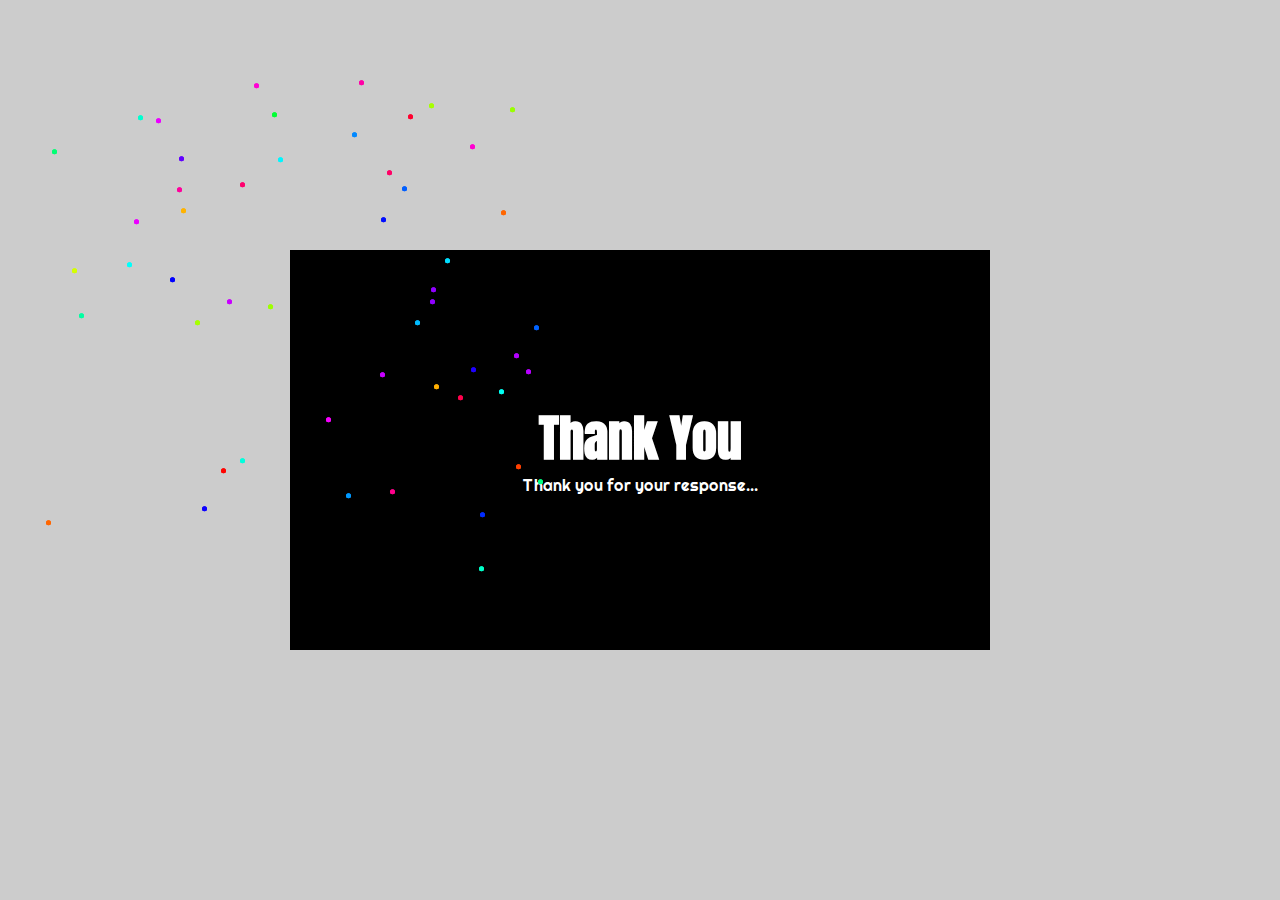
==== thanks.html @ 5072b253 "Add files via upload" ====
<!DOCTYPE html PUBLIC "-//W3C//DTD XHTML 1.0 Transitional//EN" "http://www.w3.org/TR/xhtml1/DTD/xhtml1-transitional.dtd">
<html xmlns="http://www.w3.org/1999/xhtml">
<head>
<meta http-equiv="Content-Type" content="text/html; charset=utf-8" />
<title>Thankyou..!!</title>
<meta name="viewport" content="width=device-width, initial-scale=1">
<link rel="preconnect" href="https://fonts.gstatic.com">
<link href="https://fonts.googleapis.com/css2?family=Anton&family=Righteous&display=swap" rel="stylesheet">
<style>
  body
{
	font-family: 'Anton', sans-serif;
font-family: 'Righteous', cursive;
	margin:0px;
	padding:0px;
	background:#ccc;
	overflow:hidden;
}

.box
{
	width:700px;
	height:400px;
	background:#000;
	position:absolute;
	top:50%;
	left:50%;
	transform:translate(-50%,-50%)
}




h1,p
{
	margin:0px;
	padding:0px;
	color:#fff;
	text-align:center;
}

.box h1
{
	padding-top:150px;
	color:fff;
	font-size:50px;
	font-family: 'Anton', sans-serif;
}

.box p
{
	font-family: 'Righteous', cursive;
	margin:0px;
	padding:0px;
}


@media only screen and (max-width: 767px) 
{
	.box
{
	width:100%;
	height:100vh;
	background:#000;
	position:absolute;
	top:50%;
	left:50%;
	transform:translate(-50%,-50%)
}
}





.pyro > .before, .pyro > .after {
  position: absolute;
  width: 5px;
  height: 5px;
  border-radius: 50%;
  box-shadow: -120px -218.66667px blue, 248px -16.66667px #00ff84, 190px 16.33333px #002bff, -113px -308.66667px #ff009d, -109px -287.66667px #ffb300, -50px -313.66667px #ff006e, 226px -31.66667px #ff4000, 180px -351.66667px #ff00d0, -12px -338.66667px #00f6ff, 220px -388.66667px #99ff00, -69px -27.66667px #ff0400, -111px -339.66667px #6200ff, 155px -237.66667px #00ddff, -152px -380.66667px #00ffd0, -50px -37.66667px #00ffdd, -95px -175.66667px #a6ff00, -88px 10.33333px #0d00ff, 112px -309.66667px #005eff, 69px -415.66667px #ff00a6, 168px -100.66667px #ff004c, -244px 24.33333px #ff6600, 97px -325.66667px #ff0066, -211px -182.66667px #00ffa2, 236px -126.66667px #b700ff, 140px -196.66667px #9000ff, 125px -175.66667px #00bbff, 118px -381.66667px #ff002f, 144px -111.66667px #ffae00, 36px -78.66667px #f600ff, -63px -196.66667px #c800ff, -218px -227.66667px #d4ff00, -134px -377.66667px #ea00ff, -36px -412.66667px #ff00d4, 209px -106.66667px #00fff2, 91px -278.66667px #000dff, -22px -191.66667px #9dff00, 139px -392.66667px #a6ff00, 56px -2.66667px #0099ff, -156px -276.66667px #ea00ff, -163px -233.66667px #00fffb, -238px -346.66667px #00ff73, 62px -363.66667px #0088ff, 244px -170.66667px #0062ff, 224px -142.66667px #b300ff, 141px -208.66667px #9000ff, 211px -285.66667px #ff6600, 181px -128.66667px #1e00ff, 90px -123.66667px #c800ff, 189px 70.33333px #00ffc8, -18px -383.66667px #00ff33, 100px -6.66667px #ff008c;
  -moz-animation: 1s bang ease-out infinite backwards, 1s gravity ease-in infinite backwards, 5s position linear infinite backwards;
  -webkit-animation: 1s bang ease-out infinite backwards, 1s gravity ease-in infinite backwards, 5s position linear infinite backwards;
  -o-animation: 1s bang ease-out infinite backwards, 1s gravity ease-in infinite backwards, 5s position linear infinite backwards;
  -ms-animation: 1s bang ease-out infinite backwards, 1s gravity ease-in infinite backwards, 5s position linear infinite backwards;
  animation: 1s bang ease-out infinite backwards, 1s gravity ease-in infinite backwards, 5s position linear infinite backwards; }

.pyro > .after {
  -moz-animation-delay: 1.25s, 1.25s, 1.25s;
  -webkit-animation-delay: 1.25s, 1.25s, 1.25s;
  -o-animation-delay: 1.25s, 1.25s, 1.25s;
  -ms-animation-delay: 1.25s, 1.25s, 1.25s;
  animation-delay: 1.25s, 1.25s, 1.25s;
  -moz-animation-duration: 1.25s, 1.25s, 6.25s;
  -webkit-animation-duration: 1.25s, 1.25s, 6.25s;
  -o-animation-duration: 1.25s, 1.25s, 6.25s;
  -ms-animation-duration: 1.25s, 1.25s, 6.25s;
  animation-duration: 1.25s, 1.25s, 6.25s; }

@-webkit-keyframes bang {
  from {
    box-shadow: 0 0 white, 0 0 white, 0 0 white, 0 0 white, 0 0 white, 0 0 white, 0 0 white, 0 0 white, 0 0 white, 0 0 white, 0 0 white, 0 0 white, 0 0 white, 0 0 white, 0 0 white, 0 0 white, 0 0 white, 0 0 white, 0 0 white, 0 0 white, 0 0 white, 0 0 white, 0 0 white, 0 0 white, 0 0 white, 0 0 white, 0 0 white, 0 0 white, 0 0 white, 0 0 white, 0 0 white, 0 0 white, 0 0 white, 0 0 white, 0 0 white, 0 0 white, 0 0 white, 0 0 white, 0 0 white, 0 0 white, 0 0 white, 0 0 white, 0 0 white, 0 0 white, 0 0 white, 0 0 white, 0 0 white, 0 0 white, 0 0 white, 0 0 white, 0 0 white; } }
@-moz-keyframes bang {
  from {
    box-shadow: 0 0 white, 0 0 white, 0 0 white, 0 0 white, 0 0 white, 0 0 white, 0 0 white, 0 0 white, 0 0 white, 0 0 white, 0 0 white, 0 0 white, 0 0 white, 0 0 white, 0 0 white, 0 0 white, 0 0 white, 0 0 white, 0 0 white, 0 0 white, 0 0 white, 0 0 white, 0 0 white, 0 0 white, 0 0 white, 0 0 white, 0 0 white, 0 0 white, 0 0 white, 0 0 white, 0 0 white, 0 0 white, 0 0 white, 0 0 white, 0 0 white, 0 0 white, 0 0 white, 0 0 white, 0 0 white, 0 0 white, 0 0 white, 0 0 white, 0 0 white, 0 0 white, 0 0 white, 0 0 white, 0 0 white, 0 0 white, 0 0 white, 0 0 white, 0 0 white; } }
@-o-keyframes bang {
  from {
    box-shadow: 0 0 white, 0 0 white, 0 0 white, 0 0 white, 0 0 white, 0 0 white, 0 0 white, 0 0 white, 0 0 white, 0 0 white, 0 0 white, 0 0 white, 0 0 white, 0 0 white, 0 0 white, 0 0 white, 0 0 white, 0 0 white, 0 0 white, 0 0 white, 0 0 white, 0 0 white, 0 0 white, 0 0 white, 0 0 white, 0 0 white, 0 0 white, 0 0 white, 0 0 white, 0 0 white, 0 0 white, 0 0 white, 0 0 white, 0 0 white, 0 0 white, 0 0 white, 0 0 white, 0 0 white, 0 0 white, 0 0 white, 0 0 white, 0 0 white, 0 0 white, 0 0 white, 0 0 white, 0 0 white, 0 0 white, 0 0 white, 0 0 white, 0 0 white, 0 0 white; } }
@-ms-keyframes bang {
  from {
    box-shadow: 0 0 white, 0 0 white, 0 0 white, 0 0 white, 0 0 white, 0 0 white, 0 0 white, 0 0 white, 0 0 white, 0 0 white, 0 0 white, 0 0 white, 0 0 white, 0 0 white, 0 0 white, 0 0 white, 0 0 white, 0 0 white, 0 0 white, 0 0 white, 0 0 white, 0 0 white, 0 0 white, 0 0 white, 0 0 white, 0 0 white, 0 0 white, 0 0 white, 0 0 white, 0 0 white, 0 0 white, 0 0 white, 0 0 white, 0 0 white, 0 0 white, 0 0 white, 0 0 white, 0 0 white, 0 0 white, 0 0 white, 0 0 white, 0 0 white, 0 0 white, 0 0 white, 0 0 white, 0 0 white, 0 0 white, 0 0 white, 0 0 white, 0 0 white, 0 0 white; } }
@keyframes bang {
  from {
    box-shadow: 0 0 white, 0 0 white, 0 0 white, 0 0 white, 0 0 white, 0 0 white, 0 0 white, 0 0 white, 0 0 white, 0 0 white, 0 0 white, 0 0 white, 0 0 white, 0 0 white, 0 0 white, 0 0 white, 0 0 white, 0 0 white, 0 0 white, 0 0 white, 0 0 white, 0 0 white, 0 0 white, 0 0 white, 0 0 white, 0 0 white, 0 0 white, 0 0 white, 0 0 white, 0 0 white, 0 0 white, 0 0 white, 0 0 white, 0 0 white, 0 0 white, 0 0 white, 0 0 white, 0 0 white, 0 0 white, 0 0 white, 0 0 white, 0 0 white, 0 0 white, 0 0 white, 0 0 white, 0 0 white, 0 0 white, 0 0 white, 0 0 white, 0 0 white, 0 0 white; } }
@-webkit-keyframes gravity {
  to {
    transform: translateY(200px);
    -moz-transform: translateY(200px);
    -webkit-transform: translateY(200px);
    -o-transform: translateY(200px);
    -ms-transform: translateY(200px);
    opacity: 0; } }
@-moz-keyframes gravity {
  to {
    transform: translateY(200px);
    -moz-transform: translateY(200px);
    -webkit-transform: translateY(200px);
    -o-transform: translateY(200px);
    -ms-transform: translateY(200px);
    opacity: 0; } }
@-o-keyframes gravity {
  to {
    transform: translateY(200px);
    -moz-transform: translateY(200px);
    -webkit-transform: translateY(200px);
    -o-transform: translateY(200px);
    -ms-transform: translateY(200px);
    opacity: 0; } }
@-ms-keyframes gravity {
  to {
    transform: translateY(200px);
    -moz-transform: translateY(200px);
    -webkit-transform: translateY(200px);
    -o-transform: translateY(200px);
    -ms-transform: translateY(200px);
    opacity: 0; } }
@keyframes gravity {
  to {
    transform: translateY(200px);
    -moz-transform: translateY(200px);
    -webkit-transform: translateY(200px);
    -o-transform: translateY(200px);
    -ms-transform: translateY(200px);
    opacity: 0; } }
@-webkit-keyframes position {
  0%, 19.9% {
    margin-top: 10%;
    margin-left: 40%; }

  20%, 39.9% {
    margin-top: 40%;
    margin-left: 30%; }

  40%, 59.9% {
    margin-top: 20%;
    margin-left: 70%; }

  60%, 79.9% {
    margin-top: 30%;
    margin-left: 20%; }

  80%, 99.9% {
    margin-top: 30%;
    margin-left: 80%; } }
@-moz-keyframes position {
  0%, 19.9% {
    margin-top: 10%;
    margin-left: 40%; }

  20%, 39.9% {
    margin-top: 40%;
    margin-left: 30%; }

  40%, 59.9% {
    margin-top: 20%;
    margin-left: 70%; }

  60%, 79.9% {
    margin-top: 30%;
    margin-left: 20%; }

  80%, 99.9% {
    margin-top: 30%;
    margin-left: 80%; } }
@-o-keyframes position {
  0%, 19.9% {
    margin-top: 10%;
    margin-left: 40%; }

  20%, 39.9% {
    margin-top: 40%;
    margin-left: 30%; }

  40%, 59.9% {
    margin-top: 20%;
    margin-left: 70%; }

  60%, 79.9% {
    margin-top: 30%;
    margin-left: 20%; }

  80%, 99.9% {
    margin-top: 30%;
    margin-left: 80%; } }
@-ms-keyframes position {
  0%, 19.9% {
    margin-top: 10%;
    margin-left: 40%; }

  20%, 39.9% {
    margin-top: 40%;
    margin-left: 30%; }

  40%, 59.9% {
    margin-top: 20%;
    margin-left: 70%; }

  60%, 79.9% {
    margin-top: 30%;
    margin-left: 20%; }

  80%, 99.9% {
    margin-top: 30%;
    margin-left: 80%; } }
@keyframes position {
  0%, 19.9% {
    margin-top: 10%;
    margin-left: 40%; }

  20%, 39.9% {
    margin-top: 40%;
    margin-left: 30%; }

  40%, 59.9% {
    margin-top: 20%;
    margin-left: 70%; }

  60%, 79.9% {
    margin-top: 30%;
    margin-left: 20%; }

  80%, 99.9% {
    margin-top: 30%;
    margin-left: 80%; } }



@keyframes cube {
    from {
        transform: scale(0) rotate(0deg) translate(-50%, -50%);
        opacity: 1;
    }
    to {
        transform: scale(20) rotate(960deg) translate(-50%, -50%);
        opacity: 0;
    }
}


</style>
</head>

<body>

  
            <div class="box">
               <h1>Thank You</h1>
               <p>Thank you for your response...</p>
               <div class="pyro">
                 <div class="before"></div>
                 <div class="after"></div>
               </div>
            </div>
        

</body>
</html>
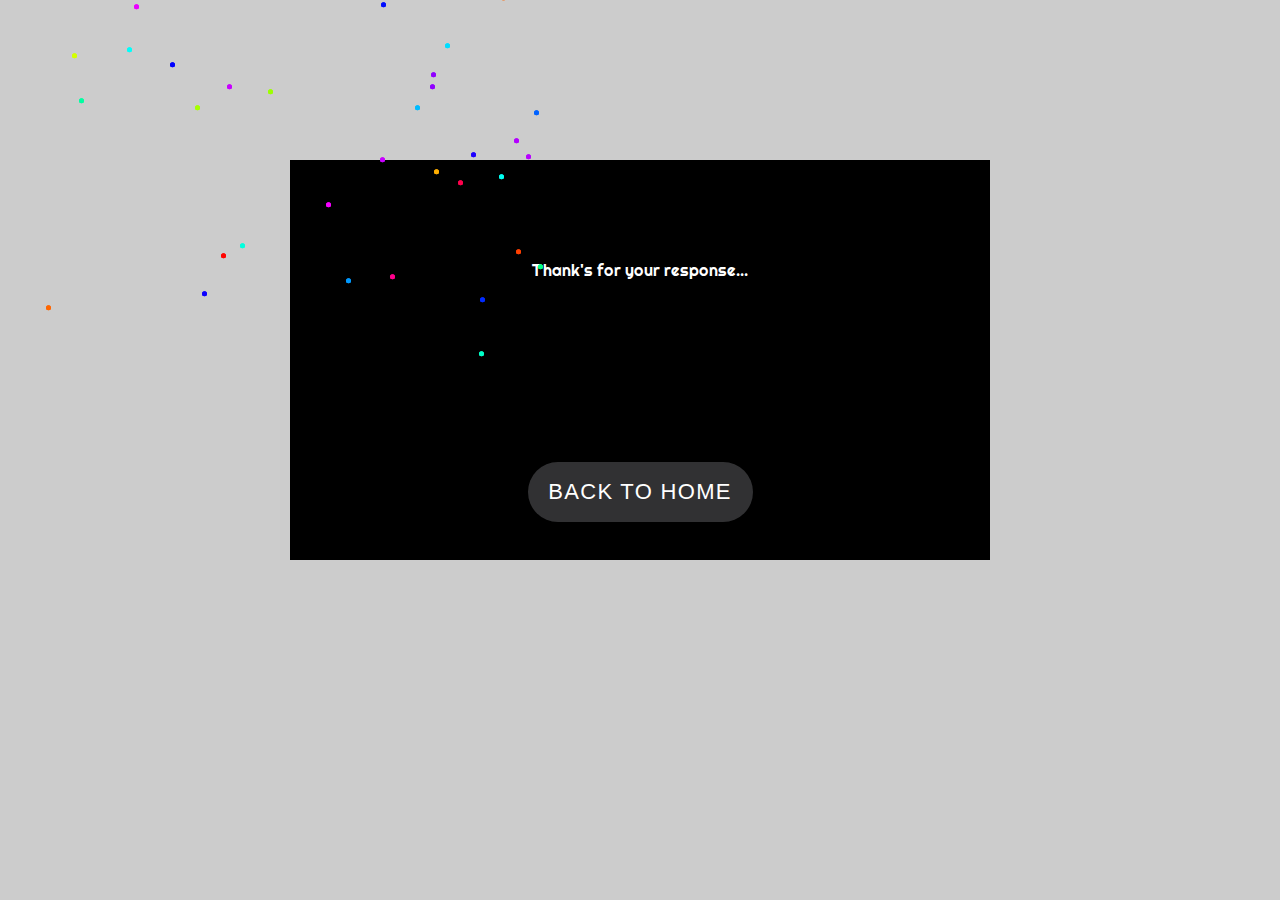
==== commit c4acac5c: "Add files via upload" ====
--- a/thanks.html
+++ b/thanks.html
@@ -1,287 +1,475 @@
-<!DOCTYPE html PUBLIC "-//W3C//DTD XHTML 1.0 Transitional//EN" "http://www.w3.org/TR/xhtml1/DTD/xhtml1-transitional.dtd">
+<!DOCTYPE html
+  PUBLIC "-//W3C//DTD XHTML 1.0 Transitional//EN" "http://www.w3.org/TR/xhtml1/DTD/xhtml1-transitional.dtd">
 <html xmlns="http://www.w3.org/1999/xhtml">
+
 <head>
-<meta http-equiv="Content-Type" content="text/html; charset=utf-8" />
-<title>Thankyou..!!</title>
-<meta name="viewport" content="width=device-width, initial-scale=1">
-<link rel="preconnect" href="https://fonts.gstatic.com">
-<link href="https://fonts.googleapis.com/css2?family=Anton&family=Righteous&display=swap" rel="stylesheet">
-<style>
-  body
-{
-	font-family: 'Anton', sans-serif;
-font-family: 'Righteous', cursive;
-	margin:0px;
-	padding:0px;
-	background:#ccc;
-	overflow:hidden;
-}
-
-.box
-{
-	width:700px;
-	height:400px;
-	background:#000;
-	position:absolute;
-	top:50%;
-	left:50%;
-	transform:translate(-50%,-50%)
-}
-
-
-
-
-h1,p
-{
-	margin:0px;
-	padding:0px;
-	color:#fff;
-	text-align:center;
-}
-
-.box h1
-{
-	padding-top:150px;
-	color:fff;
-	font-size:50px;
-	font-family: 'Anton', sans-serif;
-}
-
-.box p
-{
-	font-family: 'Righteous', cursive;
-	margin:0px;
-	padding:0px;
-}
-
-
-@media only screen and (max-width: 767px) 
-{
-	.box
-{
-	width:100%;
-	height:100vh;
-	background:#000;
-	position:absolute;
-	top:50%;
-	left:50%;
-	transform:translate(-50%,-50%)
-}
-}
-
-
-
-
-
-.pyro > .before, .pyro > .after {
-  position: absolute;
-  width: 5px;
-  height: 5px;
-  border-radius: 50%;
-  box-shadow: -120px -218.66667px blue, 248px -16.66667px #00ff84, 190px 16.33333px #002bff, -113px -308.66667px #ff009d, -109px -287.66667px #ffb300, -50px -313.66667px #ff006e, 226px -31.66667px #ff4000, 180px -351.66667px #ff00d0, -12px -338.66667px #00f6ff, 220px -388.66667px #99ff00, -69px -27.66667px #ff0400, -111px -339.66667px #6200ff, 155px -237.66667px #00ddff, -152px -380.66667px #00ffd0, -50px -37.66667px #00ffdd, -95px -175.66667px #a6ff00, -88px 10.33333px #0d00ff, 112px -309.66667px #005eff, 69px -415.66667px #ff00a6, 168px -100.66667px #ff004c, -244px 24.33333px #ff6600, 97px -325.66667px #ff0066, -211px -182.66667px #00ffa2, 236px -126.66667px #b700ff, 140px -196.66667px #9000ff, 125px -175.66667px #00bbff, 118px -381.66667px #ff002f, 144px -111.66667px #ffae00, 36px -78.66667px #f600ff, -63px -196.66667px #c800ff, -218px -227.66667px #d4ff00, -134px -377.66667px #ea00ff, -36px -412.66667px #ff00d4, 209px -106.66667px #00fff2, 91px -278.66667px #000dff, -22px -191.66667px #9dff00, 139px -392.66667px #a6ff00, 56px -2.66667px #0099ff, -156px -276.66667px #ea00ff, -163px -233.66667px #00fffb, -238px -346.66667px #00ff73, 62px -363.66667px #0088ff, 244px -170.66667px #0062ff, 224px -142.66667px #b300ff, 141px -208.66667px #9000ff, 211px -285.66667px #ff6600, 181px -128.66667px #1e00ff, 90px -123.66667px #c800ff, 189px 70.33333px #00ffc8, -18px -383.66667px #00ff33, 100px -6.66667px #ff008c;
-  -moz-animation: 1s bang ease-out infinite backwards, 1s gravity ease-in infinite backwards, 5s position linear infinite backwards;
-  -webkit-animation: 1s bang ease-out infinite backwards, 1s gravity ease-in infinite backwards, 5s position linear infinite backwards;
-  -o-animation: 1s bang ease-out infinite backwards, 1s gravity ease-in infinite backwards, 5s position linear infinite backwards;
-  -ms-animation: 1s bang ease-out infinite backwards, 1s gravity ease-in infinite backwards, 5s position linear infinite backwards;
-  animation: 1s bang ease-out infinite backwards, 1s gravity ease-in infinite backwards, 5s position linear infinite backwards; }
-
-.pyro > .after {
-  -moz-animation-delay: 1.25s, 1.25s, 1.25s;
-  -webkit-animation-delay: 1.25s, 1.25s, 1.25s;
-  -o-animation-delay: 1.25s, 1.25s, 1.25s;
-  -ms-animation-delay: 1.25s, 1.25s, 1.25s;
-  animation-delay: 1.25s, 1.25s, 1.25s;
-  -moz-animation-duration: 1.25s, 1.25s, 6.25s;
-  -webkit-animation-duration: 1.25s, 1.25s, 6.25s;
-  -o-animation-duration: 1.25s, 1.25s, 6.25s;
-  -ms-animation-duration: 1.25s, 1.25s, 6.25s;
-  animation-duration: 1.25s, 1.25s, 6.25s; }
-
-@-webkit-keyframes bang {
-  from {
-    box-shadow: 0 0 white, 0 0 white, 0 0 white, 0 0 white, 0 0 white, 0 0 white, 0 0 white, 0 0 white, 0 0 white, 0 0 white, 0 0 white, 0 0 white, 0 0 white, 0 0 white, 0 0 white, 0 0 white, 0 0 white, 0 0 white, 0 0 white, 0 0 white, 0 0 white, 0 0 white, 0 0 white, 0 0 white, 0 0 white, 0 0 white, 0 0 white, 0 0 white, 0 0 white, 0 0 white, 0 0 white, 0 0 white, 0 0 white, 0 0 white, 0 0 white, 0 0 white, 0 0 white, 0 0 white, 0 0 white, 0 0 white, 0 0 white, 0 0 white, 0 0 white, 0 0 white, 0 0 white, 0 0 white, 0 0 white, 0 0 white, 0 0 white, 0 0 white, 0 0 white; } }
-@-moz-keyframes bang {
-  from {
-    box-shadow: 0 0 white, 0 0 white, 0 0 white, 0 0 white, 0 0 white, 0 0 white, 0 0 white, 0 0 white, 0 0 white, 0 0 white, 0 0 white, 0 0 white, 0 0 white, 0 0 white, 0 0 white, 0 0 white, 0 0 white, 0 0 white, 0 0 white, 0 0 white, 0 0 white, 0 0 white, 0 0 white, 0 0 white, 0 0 white, 0 0 white, 0 0 white, 0 0 white, 0 0 white, 0 0 white, 0 0 white, 0 0 white, 0 0 white, 0 0 white, 0 0 white, 0 0 white, 0 0 white, 0 0 white, 0 0 white, 0 0 white, 0 0 white, 0 0 white, 0 0 white, 0 0 white, 0 0 white, 0 0 white, 0 0 white, 0 0 white, 0 0 white, 0 0 white, 0 0 white; } }
-@-o-keyframes bang {
-  from {
-    box-shadow: 0 0 white, 0 0 white, 0 0 white, 0 0 white, 0 0 white, 0 0 white, 0 0 white, 0 0 white, 0 0 white, 0 0 white, 0 0 white, 0 0 white, 0 0 white, 0 0 white, 0 0 white, 0 0 white, 0 0 white, 0 0 white, 0 0 white, 0 0 white, 0 0 white, 0 0 white, 0 0 white, 0 0 white, 0 0 white, 0 0 white, 0 0 white, 0 0 white, 0 0 white, 0 0 white, 0 0 white, 0 0 white, 0 0 white, 0 0 white, 0 0 white, 0 0 white, 0 0 white, 0 0 white, 0 0 white, 0 0 white, 0 0 white, 0 0 white, 0 0 white, 0 0 white, 0 0 white, 0 0 white, 0 0 white, 0 0 white, 0 0 white, 0 0 white, 0 0 white; } }
-@-ms-keyframes bang {
-  from {
-    box-shadow: 0 0 white, 0 0 white, 0 0 white, 0 0 white, 0 0 white, 0 0 white, 0 0 white, 0 0 white, 0 0 white, 0 0 white, 0 0 white, 0 0 white, 0 0 white, 0 0 white, 0 0 white, 0 0 white, 0 0 white, 0 0 white, 0 0 white, 0 0 white, 0 0 white, 0 0 white, 0 0 white, 0 0 white, 0 0 white, 0 0 white, 0 0 white, 0 0 white, 0 0 white, 0 0 white, 0 0 white, 0 0 white, 0 0 white, 0 0 white, 0 0 white, 0 0 white, 0 0 white, 0 0 white, 0 0 white, 0 0 white, 0 0 white, 0 0 white, 0 0 white, 0 0 white, 0 0 white, 0 0 white, 0 0 white, 0 0 white, 0 0 white, 0 0 white, 0 0 white; } }
-@keyframes bang {
-  from {
-    box-shadow: 0 0 white, 0 0 white, 0 0 white, 0 0 white, 0 0 white, 0 0 white, 0 0 white, 0 0 white, 0 0 white, 0 0 white, 0 0 white, 0 0 white, 0 0 white, 0 0 white, 0 0 white, 0 0 white, 0 0 white, 0 0 white, 0 0 white, 0 0 white, 0 0 white, 0 0 white, 0 0 white, 0 0 white, 0 0 white, 0 0 white, 0 0 white, 0 0 white, 0 0 white, 0 0 white, 0 0 white, 0 0 white, 0 0 white, 0 0 white, 0 0 white, 0 0 white, 0 0 white, 0 0 white, 0 0 white, 0 0 white, 0 0 white, 0 0 white, 0 0 white, 0 0 white, 0 0 white, 0 0 white, 0 0 white, 0 0 white, 0 0 white, 0 0 white, 0 0 white; } }
-@-webkit-keyframes gravity {
-  to {
-    transform: translateY(200px);
-    -moz-transform: translateY(200px);
-    -webkit-transform: translateY(200px);
-    -o-transform: translateY(200px);
-    -ms-transform: translateY(200px);
-    opacity: 0; } }
-@-moz-keyframes gravity {
-  to {
-    transform: translateY(200px);
-    -moz-transform: translateY(200px);
-    -webkit-transform: translateY(200px);
-    -o-transform: translateY(200px);
-    -ms-transform: translateY(200px);
-    opacity: 0; } }
-@-o-keyframes gravity {
-  to {
-    transform: translateY(200px);
-    -moz-transform: translateY(200px);
-    -webkit-transform: translateY(200px);
-    -o-transform: translateY(200px);
-    -ms-transform: translateY(200px);
-    opacity: 0; } }
-@-ms-keyframes gravity {
-  to {
-    transform: translateY(200px);
-    -moz-transform: translateY(200px);
-    -webkit-transform: translateY(200px);
-    -o-transform: translateY(200px);
-    -ms-transform: translateY(200px);
-    opacity: 0; } }
-@keyframes gravity {
-  to {
-    transform: translateY(200px);
-    -moz-transform: translateY(200px);
-    -webkit-transform: translateY(200px);
-    -o-transform: translateY(200px);
-    -ms-transform: translateY(200px);
-    opacity: 0; } }
-@-webkit-keyframes position {
-  0%, 19.9% {
-    margin-top: 10%;
-    margin-left: 40%; }
-
-  20%, 39.9% {
-    margin-top: 40%;
-    margin-left: 30%; }
-
-  40%, 59.9% {
-    margin-top: 20%;
-    margin-left: 70%; }
-
-  60%, 79.9% {
-    margin-top: 30%;
-    margin-left: 20%; }
-
-  80%, 99.9% {
-    margin-top: 30%;
-    margin-left: 80%; } }
-@-moz-keyframes position {
-  0%, 19.9% {
-    margin-top: 10%;
-    margin-left: 40%; }
-
-  20%, 39.9% {
-    margin-top: 40%;
-    margin-left: 30%; }
-
-  40%, 59.9% {
-    margin-top: 20%;
-    margin-left: 70%; }
-
-  60%, 79.9% {
-    margin-top: 30%;
-    margin-left: 20%; }
-
-  80%, 99.9% {
-    margin-top: 30%;
-    margin-left: 80%; } }
-@-o-keyframes position {
-  0%, 19.9% {
-    margin-top: 10%;
-    margin-left: 40%; }
-
-  20%, 39.9% {
-    margin-top: 40%;
-    margin-left: 30%; }
-
-  40%, 59.9% {
-    margin-top: 20%;
-    margin-left: 70%; }
-
-  60%, 79.9% {
-    margin-top: 30%;
-    margin-left: 20%; }
-
-  80%, 99.9% {
-    margin-top: 30%;
-    margin-left: 80%; } }
-@-ms-keyframes position {
-  0%, 19.9% {
-    margin-top: 10%;
-    margin-left: 40%; }
-
-  20%, 39.9% {
-    margin-top: 40%;
-    margin-left: 30%; }
-
-  40%, 59.9% {
-    margin-top: 20%;
-    margin-left: 70%; }
-
-  60%, 79.9% {
-    margin-top: 30%;
-    margin-left: 20%; }
-
-  80%, 99.9% {
-    margin-top: 30%;
-    margin-left: 80%; } }
-@keyframes position {
-  0%, 19.9% {
-    margin-top: 10%;
-    margin-left: 40%; }
-
-  20%, 39.9% {
-    margin-top: 40%;
-    margin-left: 30%; }
-
-  40%, 59.9% {
-    margin-top: 20%;
-    margin-left: 70%; }
-
-  60%, 79.9% {
-    margin-top: 30%;
-    margin-left: 20%; }
-
-  80%, 99.9% {
-    margin-top: 30%;
-    margin-left: 80%; } }
-
-
-
-@keyframes cube {
-    from {
+  <meta http-equiv="Content-Type" content="text/html; charset=utf-8" />
+  <title>Thankyou..!!</title>
+  <meta name="viewport" content="width=device-width, initial-scale=1">
+  <link rel="preconnect" href="https://fonts.gstatic.com">
+  <link href="https://fonts.googleapis.com/css2?family=Anton&family=Righteous&display=swap" rel="stylesheet">
+  <script src="https://cdn.lordicon.com/ritcuqlt.js"></script>
+  <style>
+    body {
+      font-family: 'Anton', sans-serif;
+      font-family: 'Righteous', cursive;
+      margin: 0px;
+      padding: 0px;
+      background: #ccc;
+      overflow: hidden;
+    }
+
+    .box {
+      width: 700px;
+      height: 400px;
+      background: #000;
+      position: absolute;
+      top: 40%;
+      left: 50%;
+      transform: translate(-50%, -50%)
+    }
+
+
+    h1,
+    p {
+      margin: 0px;
+      padding: 0px;
+      color: #fff;
+      text-align: center;
+    }
+
+    .box h1 {
+      padding-top: 100px;
+      font-size: 50px;
+      font-family: 'Anton', sans-serif;
+    }
+
+    .box p {
+      font-family: 'Righteous', cursive;
+      margin: 0px;
+      padding: 0px;
+    }
+
+
+
+    @media only screen and (max-width: 767px) {
+      .box {
+        width: 100%;
+        height: 100vh;
+        background: #000;
+        position: absolute;
+        top: 50%;
+        left: 50%;
+        transform: translate(-50%, -50%)
+      }
+    }
+
+
+
+
+
+    .pyro>.before,
+    .pyro>.after {
+      position: absolute;
+      width: 5px;
+      height: 5px;
+      border-radius: 50%;
+      box-shadow: -120px -218.66667px blue, 248px -16.66667px #00ff84, 190px 16.33333px #002bff, -113px -308.66667px #ff009d, -109px -287.66667px #ffb300, -50px -313.66667px #ff006e, 226px -31.66667px #ff4000, 180px -351.66667px #ff00d0, -12px -338.66667px #00f6ff, 220px -388.66667px #99ff00, -69px -27.66667px #ff0400, -111px -339.66667px #6200ff, 155px -237.66667px #00ddff, -152px -380.66667px #00ffd0, -50px -37.66667px #00ffdd, -95px -175.66667px #a6ff00, -88px 10.33333px #0d00ff, 112px -309.66667px #005eff, 69px -415.66667px #ff00a6, 168px -100.66667px #ff004c, -244px 24.33333px #ff6600, 97px -325.66667px #ff0066, -211px -182.66667px #00ffa2, 236px -126.66667px #b700ff, 140px -196.66667px #9000ff, 125px -175.66667px #00bbff, 118px -381.66667px #ff002f, 144px -111.66667px #ffae00, 36px -78.66667px #f600ff, -63px -196.66667px #c800ff, -218px -227.66667px #d4ff00, -134px -377.66667px #ea00ff, -36px -412.66667px #ff00d4, 209px -106.66667px #00fff2, 91px -278.66667px #000dff, -22px -191.66667px #9dff00, 139px -392.66667px #a6ff00, 56px -2.66667px #0099ff, -156px -276.66667px #ea00ff, -163px -233.66667px #00fffb, -238px -346.66667px #00ff73, 62px -363.66667px #0088ff, 244px -170.66667px #0062ff, 224px -142.66667px #b300ff, 141px -208.66667px #9000ff, 211px -285.66667px #ff6600, 181px -128.66667px #1e00ff, 90px -123.66667px #c800ff, 189px 70.33333px #00ffc8, -18px -383.66667px #00ff33, 100px -6.66667px #ff008c;
+      -moz-animation: 1s bang ease-out infinite backwards, 1s gravity ease-in infinite backwards, 5s position linear infinite backwards;
+      -webkit-animation: 1s bang ease-out infinite backwards, 1s gravity ease-in infinite backwards, 5s position linear infinite backwards;
+      -o-animation: 1s bang ease-out infinite backwards, 1s gravity ease-in infinite backwards, 5s position linear infinite backwards;
+      -ms-animation: 1s bang ease-out infinite backwards, 1s gravity ease-in infinite backwards, 5s position linear infinite backwards;
+      animation: 1s bang ease-out infinite backwards, 1s gravity ease-in infinite backwards, 5s position linear infinite backwards;
+    }
+
+    .pyro>.after {
+      -moz-animation-delay: 1.25s, 1.25s, 1.25s;
+      -webkit-animation-delay: 1.25s, 1.25s, 1.25s;
+      -o-animation-delay: 1.25s, 1.25s, 1.25s;
+      -ms-animation-delay: 1.25s, 1.25s, 1.25s;
+      animation-delay: 1.25s, 1.25s, 1.25s;
+      -moz-animation-duration: 1.25s, 1.25s, 6.25s;
+      -webkit-animation-duration: 1.25s, 1.25s, 6.25s;
+      -o-animation-duration: 1.25s, 1.25s, 6.25s;
+      -ms-animation-duration: 1.25s, 1.25s, 6.25s;
+      animation-duration: 1.25s, 1.25s, 6.25s;
+    }
+
+    @-webkit-keyframes bang {
+      from {
+        box-shadow: 0 0 white, 0 0 white, 0 0 white, 0 0 white, 0 0 white, 0 0 white, 0 0 white, 0 0 white, 0 0 white, 0 0 white, 0 0 white, 0 0 white, 0 0 white, 0 0 white, 0 0 white, 0 0 white, 0 0 white, 0 0 white, 0 0 white, 0 0 white, 0 0 white, 0 0 white, 0 0 white, 0 0 white, 0 0 white, 0 0 white, 0 0 white, 0 0 white, 0 0 white, 0 0 white, 0 0 white, 0 0 white, 0 0 white, 0 0 white, 0 0 white, 0 0 white, 0 0 white, 0 0 white, 0 0 white, 0 0 white, 0 0 white, 0 0 white, 0 0 white, 0 0 white, 0 0 white, 0 0 white, 0 0 white, 0 0 white, 0 0 white, 0 0 white, 0 0 white;
+      }
+    }
+
+    @-moz-keyframes bang {
+      from {
+        box-shadow: 0 0 white, 0 0 white, 0 0 white, 0 0 white, 0 0 white, 0 0 white, 0 0 white, 0 0 white, 0 0 white, 0 0 white, 0 0 white, 0 0 white, 0 0 white, 0 0 white, 0 0 white, 0 0 white, 0 0 white, 0 0 white, 0 0 white, 0 0 white, 0 0 white, 0 0 white, 0 0 white, 0 0 white, 0 0 white, 0 0 white, 0 0 white, 0 0 white, 0 0 white, 0 0 white, 0 0 white, 0 0 white, 0 0 white, 0 0 white, 0 0 white, 0 0 white, 0 0 white, 0 0 white, 0 0 white, 0 0 white, 0 0 white, 0 0 white, 0 0 white, 0 0 white, 0 0 white, 0 0 white, 0 0 white, 0 0 white, 0 0 white, 0 0 white, 0 0 white;
+      }
+    }
+
+    @-o-keyframes bang {
+      from {
+        box-shadow: 0 0 white, 0 0 white, 0 0 white, 0 0 white, 0 0 white, 0 0 white, 0 0 white, 0 0 white, 0 0 white, 0 0 white, 0 0 white, 0 0 white, 0 0 white, 0 0 white, 0 0 white, 0 0 white, 0 0 white, 0 0 white, 0 0 white, 0 0 white, 0 0 white, 0 0 white, 0 0 white, 0 0 white, 0 0 white, 0 0 white, 0 0 white, 0 0 white, 0 0 white, 0 0 white, 0 0 white, 0 0 white, 0 0 white, 0 0 white, 0 0 white, 0 0 white, 0 0 white, 0 0 white, 0 0 white, 0 0 white, 0 0 white, 0 0 white, 0 0 white, 0 0 white, 0 0 white, 0 0 white, 0 0 white, 0 0 white, 0 0 white, 0 0 white, 0 0 white;
+      }
+    }
+
+    @-ms-keyframes bang {
+      from {
+        box-shadow: 0 0 white, 0 0 white, 0 0 white, 0 0 white, 0 0 white, 0 0 white, 0 0 white, 0 0 white, 0 0 white, 0 0 white, 0 0 white, 0 0 white, 0 0 white, 0 0 white, 0 0 white, 0 0 white, 0 0 white, 0 0 white, 0 0 white, 0 0 white, 0 0 white, 0 0 white, 0 0 white, 0 0 white, 0 0 white, 0 0 white, 0 0 white, 0 0 white, 0 0 white, 0 0 white, 0 0 white, 0 0 white, 0 0 white, 0 0 white, 0 0 white, 0 0 white, 0 0 white, 0 0 white, 0 0 white, 0 0 white, 0 0 white, 0 0 white, 0 0 white, 0 0 white, 0 0 white, 0 0 white, 0 0 white, 0 0 white, 0 0 white, 0 0 white, 0 0 white;
+      }
+    }
+
+    @keyframes bang {
+      from {
+        box-shadow: 0 0 white, 0 0 white, 0 0 white, 0 0 white, 0 0 white, 0 0 white, 0 0 white, 0 0 white, 0 0 white, 0 0 white, 0 0 white, 0 0 white, 0 0 white, 0 0 white, 0 0 white, 0 0 white, 0 0 white, 0 0 white, 0 0 white, 0 0 white, 0 0 white, 0 0 white, 0 0 white, 0 0 white, 0 0 white, 0 0 white, 0 0 white, 0 0 white, 0 0 white, 0 0 white, 0 0 white, 0 0 white, 0 0 white, 0 0 white, 0 0 white, 0 0 white, 0 0 white, 0 0 white, 0 0 white, 0 0 white, 0 0 white, 0 0 white, 0 0 white, 0 0 white, 0 0 white, 0 0 white, 0 0 white, 0 0 white, 0 0 white, 0 0 white, 0 0 white;
+      }
+    }
+
+    @-webkit-keyframes gravity {
+      to {
+        transform: translateY(200px);
+        -moz-transform: translateY(200px);
+        -webkit-transform: translateY(200px);
+        -o-transform: translateY(200px);
+        -ms-transform: translateY(200px);
+        opacity: 0;
+      }
+    }
+
+    @-moz-keyframes gravity {
+      to {
+        transform: translateY(200px);
+        -moz-transform: translateY(200px);
+        -webkit-transform: translateY(200px);
+        -o-transform: translateY(200px);
+        -ms-transform: translateY(200px);
+        opacity: 0;
+      }
+    }
+
+    @-o-keyframes gravity {
+      to {
+        transform: translateY(200px);
+        -moz-transform: translateY(200px);
+        -webkit-transform: translateY(200px);
+        -o-transform: translateY(200px);
+        -ms-transform: translateY(200px);
+        opacity: 0;
+      }
+    }
+
+    @-ms-keyframes gravity {
+      to {
+        transform: translateY(200px);
+        -moz-transform: translateY(200px);
+        -webkit-transform: translateY(200px);
+        -o-transform: translateY(200px);
+        -ms-transform: translateY(200px);
+        opacity: 0;
+      }
+    }
+
+    @keyframes gravity {
+      to {
+        transform: translateY(200px);
+        -moz-transform: translateY(200px);
+        -webkit-transform: translateY(200px);
+        -o-transform: translateY(200px);
+        -ms-transform: translateY(200px);
+        opacity: 0;
+      }
+    }
+
+    @-webkit-keyframes position {
+
+      0%,
+      19.9% {
+        margin-top: 10%;
+        margin-left: 40%;
+      }
+
+      20%,
+      39.9% {
+        margin-top: 40%;
+        margin-left: 30%;
+      }
+
+      40%,
+      59.9% {
+        margin-top: 20%;
+        margin-left: 70%;
+      }
+
+      60%,
+      79.9% {
+        margin-top: 30%;
+        margin-left: 20%;
+      }
+
+      80%,
+      99.9% {
+        margin-top: 30%;
+        margin-left: 80%;
+      }
+    }
+
+    @-moz-keyframes position {
+
+      0%,
+      19.9% {
+        margin-top: 10%;
+        margin-left: 40%;
+      }
+
+      20%,
+      39.9% {
+        margin-top: 40%;
+        margin-left: 30%;
+      }
+
+      40%,
+      59.9% {
+        margin-top: 20%;
+        margin-left: 70%;
+      }
+
+      60%,
+      79.9% {
+        margin-top: 30%;
+        margin-left: 20%;
+      }
+
+      80%,
+      99.9% {
+        margin-top: 30%;
+        margin-left: 80%;
+      }
+    }
+
+    @-o-keyframes position {
+
+      0%,
+      19.9% {
+        margin-top: 10%;
+        margin-left: 40%;
+      }
+
+      20%,
+      39.9% {
+        margin-top: 40%;
+        margin-left: 30%;
+      }
+
+      40%,
+      59.9% {
+        margin-top: 20%;
+        margin-left: 70%;
+      }
+
+      60%,
+      79.9% {
+        margin-top: 30%;
+        margin-left: 20%;
+      }
+
+      80%,
+      99.9% {
+        margin-top: 30%;
+        margin-left: 80%;
+      }
+    }
+
+    @-ms-keyframes position {
+
+      0%,
+      19.9% {
+        margin-top: 10%;
+        margin-left: 40%;
+      }
+
+      20%,
+      39.9% {
+        margin-top: 40%;
+        margin-left: 30%;
+      }
+
+      40%,
+      59.9% {
+        margin-top: 20%;
+        margin-left: 70%;
+      }
+
+      60%,
+      79.9% {
+        margin-top: 30%;
+        margin-left: 20%;
+      }
+
+      80%,
+      99.9% {
+        margin-top: 30%;
+        margin-left: 80%;
+      }
+    }
+
+    @keyframes position {
+
+      0%,
+      19.9% {
+        margin-top: 10%;
+        margin-left: 40%;
+      }
+
+      20%,
+      39.9% {
+        margin-top: 40%;
+        margin-left: 30%;
+      }
+
+      40%,
+      59.9% {
+        margin-top: 20%;
+        margin-left: 70%;
+      }
+
+      60%,
+      79.9% {
+        margin-top: 30%;
+        margin-left: 20%;
+      }
+
+      80%,
+      99.9% {
+        margin-top: 30%;
+        margin-left: 80%;
+      }
+    }
+
+
+
+    @keyframes cube {
+      from {
         transform: scale(0) rotate(0deg) translate(-50%, -50%);
         opacity: 1;
-    }
-    to {
+      }
+
+      to {
         transform: scale(20) rotate(960deg) translate(-50%, -50%);
         opacity: 0;
-    }
-}
-
-
-</style>
+      }
+    }
+
+    .wrap {
+      height: 100%;
+      display: flex;
+      align-items: center;
+      justify-content: center;
+    }
+
+    .button {
+      min-width: 225px;
+      min-height: 60px;
+      margin-top: 10%;
+      font-family: 'Nunito', sans-serif;
+      font-size: 22px;
+      text-transform: uppercase;
+      letter-spacing: 1.3px;
+      font-weight: 500;
+      color: #fff;
+      background: #000;
+      background: linear-gradient(90deg, #313133 0%, #313133 100%);
+      border: none;
+      border-radius: 1000px;
+      transition: all 0.3s ease-in-out 0s;
+      cursor: pointer;
+      outline: none;
+      position: relative;
+      padding: 10px;
+    }
+
+    button::before {
+      content: '';
+      border-radius: 1000px;
+      min-width: calc(300px + 12px);
+      min-height: calc(60px + 12px);
+      position: absolute;
+      top: 50%;
+      left: 50%;
+      transform: translate(-50%, -50%);
+      opacity: 0;
+      transition: all .3s ease-in-out 0s;
+    }
+
+    .button:hover,
+    .button:focus {
+      color: #fff;
+      transform: translateY(-6px);
+    }
+
+    button:hover::before,
+    button:focus::before {
+      opacity: 1;
+    }
+
+    button::after {
+      content: '';
+      width: 30px;
+      height: 30px;
+      border-radius: 100%;
+      border: 6px solid #000;
+      position: absolute;
+      z-index: -1;
+      top: 50%;
+      left: 50%;
+      transform: translate(-50%, -50%);
+      animation: ring 1.5s infinite;
+    }
+
+    button:hover::after,
+    button:focus::after {
+      animation: none;
+      display: none;
+    }
+
+    @keyframes ring {
+      0% {
+        width: 30px;
+        height: 30px;
+        opacity: 1;
+      }
+
+      100% {
+        width: 300px;
+        height: 300px;
+        opacity: 0;
+      }
+    }
+  </style>
 </head>
 
 <body>
 
-  
-            <div class="box">
-               <h1>Thank You</h1>
-               <p>Thank you for your response...</p>
-               <div class="pyro">
-                 <div class="before"></div>
-                 <div class="after"></div>
-               </div>
-            </div>
-        
+
+  <div class="box">
+    <h1><lord-icon src="https://cdn.lordicon.com/pithnlch.json" trigger="loop"
+        colors="primary:#ffffff,secondary:#ffffff" style="width:150px;height:150px">
+      </lord-icon></h1>
+    <p>Thank's for your response...</p>
+
+
+
+    <div class="pyro">
+      <div class="before"></div>
+      <div class="after"></div>
+    </div>
+
+    <div class="wrap">
+      <a href="index.html"><button class="button">Back to Home</button></a>
+    </div>
+
+  </div>
+
 
 </body>
-</html>
+
+</html>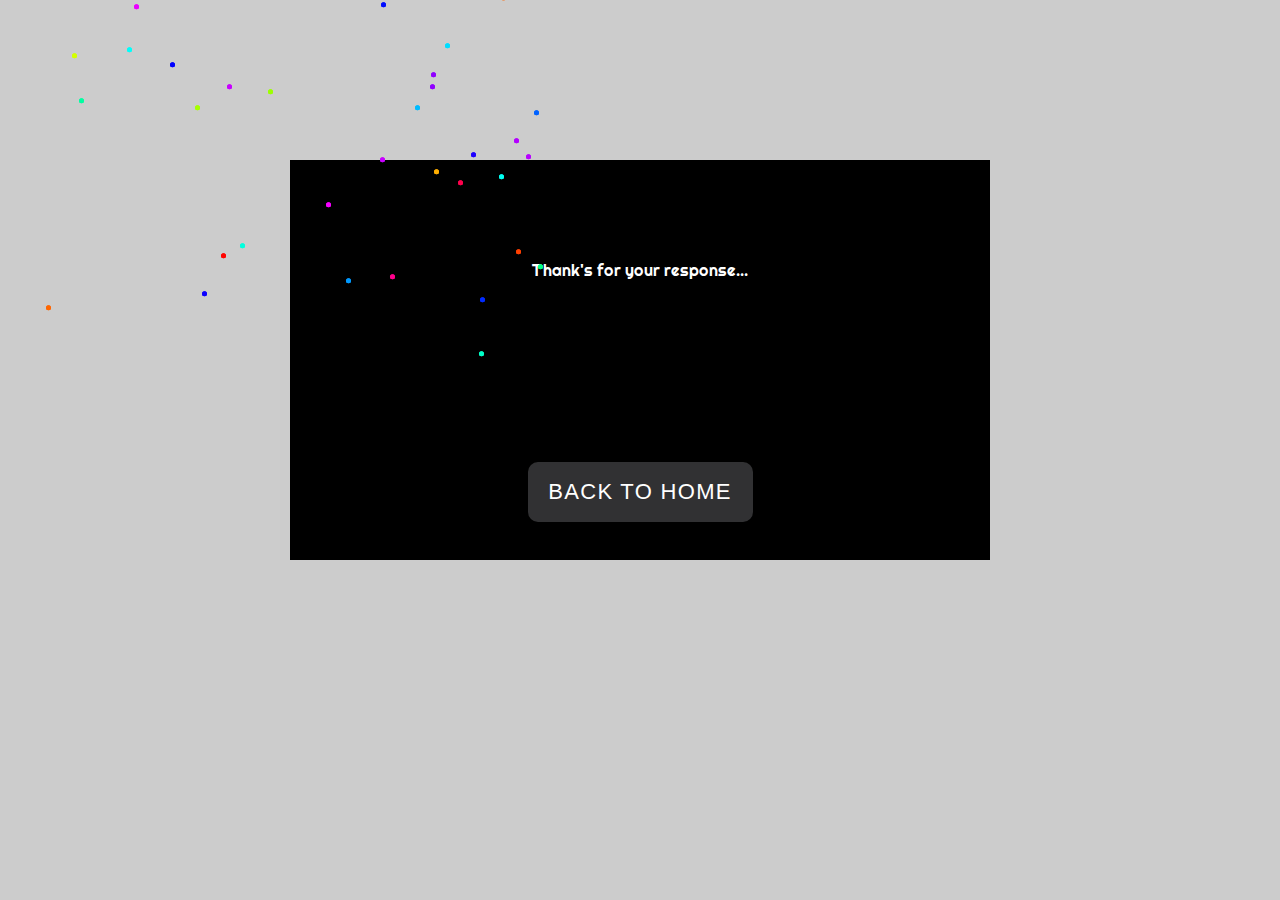
==== commit 4b35ee0a: "Update thanks.html" ====
--- a/thanks.html
+++ b/thanks.html
@@ -379,7 +379,7 @@
       background: #000;
       background: linear-gradient(90deg, #313133 0%, #313133 100%);
       border: none;
-      border-radius: 1000px;
+      border-radius: 10px;
       transition: all 0.3s ease-in-out 0s;
       cursor: pointer;
       outline: none;
@@ -472,4 +472,4 @@
 
 </body>
 
-</html>+</html>
